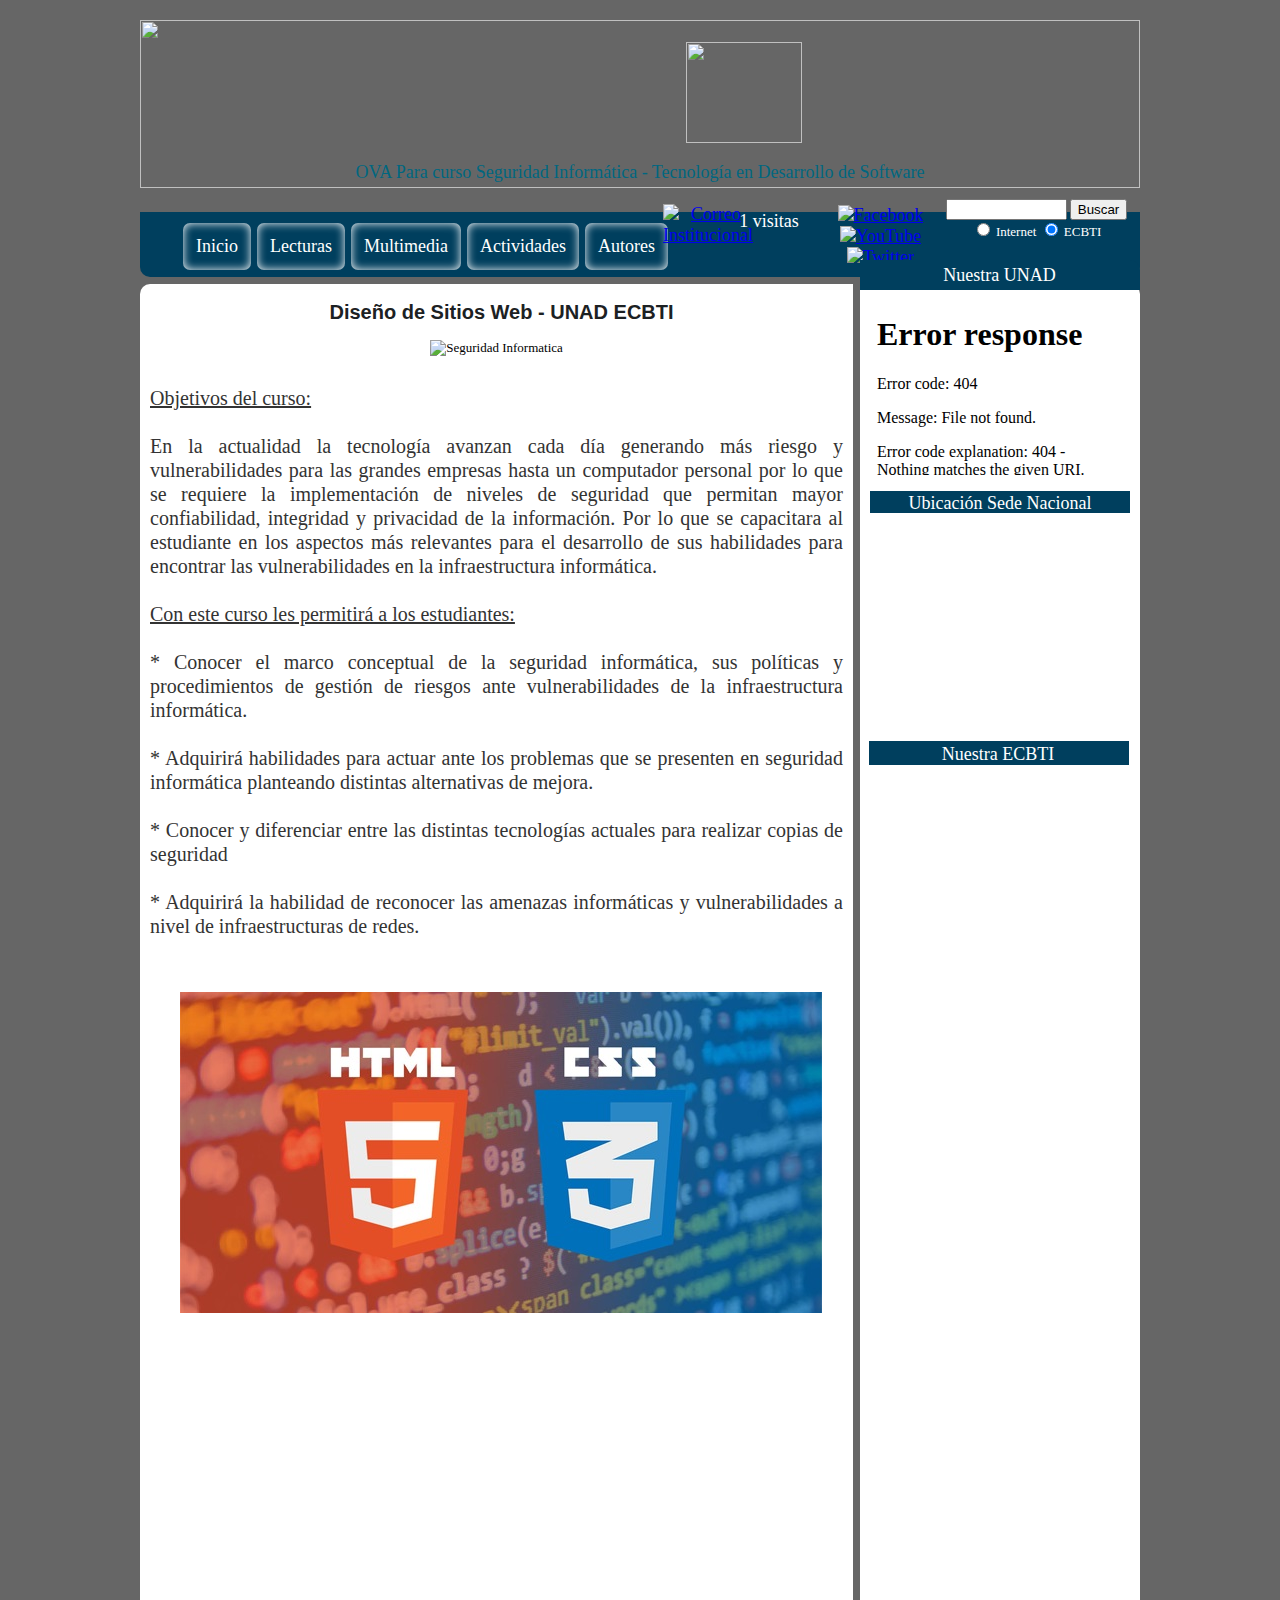
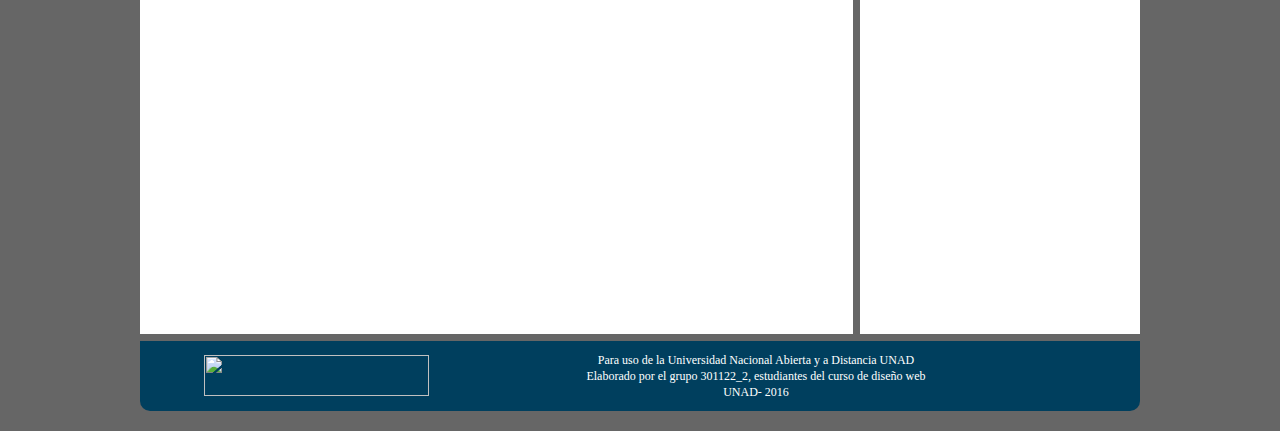
==== index.html @ d59bdd33 "Update index.html" ====
<!DOCTYPE html>
<html lang="es" class"no-js">
    <!-- comentario  -->
    <head>
 		<meta charset="UTF-8">
        <meta content="mauricio perdomo" name="author"/>
        <meta content="Pagina de curso de Disenos de Sitios Web" name="description" />
        <meta content="EDUCACION, UNAD, INGENIERIA, SISTEMAS, DISENO, OVA, CURSO, WEB" name="keywords" />
        <link href="favicon.ico" rel="shortcut icon" type="image/x-icon" />
        <title>SITIOS WEB</title>
        <link rel="stylesheet" href="css/normalize.css">
        <link href='http://fonts.googleapis.com/css?family=arial' rel='stylesheet' type='text/css'>
        <link rel="stylesheet" href="css/style.css">
     </head>
    <body>	
        <Div id="contenidos">
            <header>
                <div id="apDiv1"><img src="img/banner.jpg" width="1000" height="168">
                  <div id="apDiv24">OVA Para curso Seguridad Informática - Tecnología en Desarrollo de Software</div>
              </div>
            </header>
        	<p>&nbsp;</p>
   			<p>&nbsp;</p>
            <p>&nbsp;</p>
    		<nav>
              <ul class="menu">
                <li><a href="index.html" class="menu">Inicio</a></li>
                <li><a href="lecturas.html" class="menu">Lecturas</a></li>
                <li><a href="multimedia.html" class="menu">Multimedia</a></li>
                <li><a href="actividades.html" class="menu">Actividades</a>
                  <ul>
                        <li><a href="actividades.html" class="menu">Guias de Actividades</a></li> 
                        <li><a href="sub2actividades.html" class="menu">Problemas eticos de la seguridad informatica</a></li>
                        <li><a href="sub3actividades.html" class="menu">Terminologia informatica</a></li>
                 </ul>

                </li>
                <li><a href="autores.html" class="menu">Autores</a></li>
                <div id="apDiv19">
                <center>
                	<div id="cuentavisitas"></div>
						<script>yu=function(id){return document.getElementById(id);}
							if(localStorage){
							if(localStorage['visitas']==undefined){
							localStorage['visitas']=0;
							}var n=parseInt(localStorage['visitas']);localStorage['visitas']=1+n;
							var num=localStorage['visitas'];
							var mensaje=num + " visitas";
							 yu('cuentavisitas').innerHTML=mensaje;}
                        </script>
                </center></div>
                <div id="apDiv4"><a id="l1" target="_blank" rel="nofollow" href="https://www.facebook.com/Universidad-Nacional-Abierta-y-a-Distancia-UNAD-285790428108305/"><img title="Facebook"border="0" src="img/facebook_aqu_32.png" alt="Facebook" /></a><a href="https://www.youtube.com/user/universidadunad" target="_blank"><img src="img/youtube.png" alt="YouTube" title="Twitter" border="0" /></a><span class="nsb_container"><a href="https://twitter.com/UniversidadUNAD" target="_blank"><img src="img/twitter_aqu_32.png" class="menu" title="Twitter" border="0" /></a></span></div> 
              </ul>
                 <div id="apDiv3">    
               	   <form method="get" action="http://www.google.es/search">
                    <input type="hidden" name="ie" value="UTF-8" />
                    <input type="hidden" name="oe" value="UTF-8" />
                    <input type="text" id="s" name="q" value="" size="12" />
                    <font size=-1>
                    <input type="submit"  id="x" name="btnG" value="Buscar" />
                    <input type="hidden" name="domains" value="https://estudios.unad.edu.co/ingenieria-de-sistemas" />
                    <br />
                    <input type="radio" name="sitesearch" value="" />
                    <font color="white"> Internet</font>
                    <input type="radio" name="sitesearch" value="https://estudios.unad.edu.co/ingenieria-de-sistemas" checked="checked" />
                    <font color="white"> ECBTI </font>
                   </form>
                </div>
             </nav>
            <div id="apDiv14"><a href="https://campus0a.unad.edu.co/campus0/login/index.php" target="_blank"><img src="img/campus.png" width="116" height="101"></a>				
            </div>
    <section>
    <h2>Diseño de Sitios Web - UNAD ECBTI</h2>
    <div id="apDiv20"><a href="https://informacion.unad.edu.co/correo" target="_blank"><img src="img/rss_aqu_32.png" class="menu" title="Correo Institucional" border="0" /></a></div>
                <article>
                    <figure>
                        <img src="img/Seguridad-Informatica.jpg" alt="Seguridad Informatica">
                  	</figure>
                    <p>
			    <u>Objetivos del curso:</u><br><br>
			    
                       En la actualidad la tecnología avanzan cada día generando más riesgo y vulnerabilidades para las grandes empresas hasta un computador personal  por lo que se requiere la 

		                   implementación de niveles de seguridad que permitan mayor confiabilidad, integridad y privacidad de la información. Por lo que se capacitara al estudiante en 
		                   los aspectos más relevantes para el desarrollo de sus habilidades para encontrar las vulnerabilidades en la infraestructura informática.<br> <br>
			    <u>Con este curso les permitirá a los estudiantes:</u><br><br>
			    
			    * Conocer el marco conceptual de la seguridad informática, sus políticas y procedimientos de gestión de riesgos ante vulnerabilidades de la infraestructura informática.<br><br>

			    * Adquirirá habilidades para actuar ante los problemas que se presenten en seguridad informática planteando distintas alternativas de mejora.<br><br>

			    * Conocer y diferenciar entre las distintas tecnologías actuales para realizar copias de seguridad<br><br>

			    * Adquirirá la habilidad de reconocer las amenazas informáticas y vulnerabilidades a nivel de infraestructuras de redes.<br><br>
                         
			  <figure>
                             <center><img src="img/objetivoscurso.jpg" alt = "Objetivos del curso"></center>
                          </figure>
			
			</p>
      			</article>
    </section>
    <aside> 
                <div id="apDiv5">
                <div id="apDiv11">Nuestra UNAD</div>
                </div>
                <div id="apDiv6"><span style="text-align: justify;">
                <iframe src='js/slider.html' width='260' height='180' frameborder='0'></iframe>    
                </span>
      			</div>
              	<div id="apDiv7">
                <div id="apDiv12">Ubicación Sede Nacional</div>
      			</div>
      			<div id="apDiv8"><iframe src="https://www.google.com/maps/embed?pb=!1m14!1m8!1m3!1d15908.191419159031!2d-74.0975768!3d4.5854329!3m2!1i1024!2i768!4f13.1!3m3!1m2!1s0x0%3A0xc1c38a35fe03bf87!2sUNAD+UNIVERSIDAD+NACIONAL+ABIERTA+Sede+Jos%C3%A9+Celestino+Mutis!5e0!3m2!1ses!2sco!4v1475599261440" width="260" height="180" frameborder="0" style="border:0" allowfullscreen></iframe></div>
              <div id="apDiv15"></div>
              <div id="apDiv16">Nuestra ECBTI</div>
      <div id="apDiv18"><iframe width="260" height="180" src="https://www.youtube.com/embed/Z-rfSPH3ZQA" frameborder="0" allowfullscreen></iframe></div>
    	</aside>
		<Footer>
          <div id="apDiv25">Para uso de la Universidad Nacional Abierta y a Distancia UNAD</div>
          <div id="apDiv26">Elaborado por el grupo 301122_2, estudiantes del curso de diseño web</div>
		  <div id="apDiv13"><img src="img/logoUNADgrisInferior.png" width="225" height="41"></div>
		  <div id="apDiv27">UNAD- 2016</div>
    	</Footer>
   </body>
    <script src="js/modernizr.js"></script>   
    <script src="js/prefixfree.min.js"></script>
    <script src="js/jquery-2.1.1.js"></script>   
</html>
---- css/style.css ----
/*font-family: 'Shadows Into Light', cursive;
 font-family: 'Indie Flower', cursive;
*/
            #apDiv1 {
	position: absolute;
	width: 1000px;
	height: 168px;
	z-index: 1;
	border-radius: 10px 10px 0px 0px;
            }
            #apDiv2 {
	position: absolute;
	width: 518px;
	height: 21px;
	z-index: 1;
	left: -2px;
	top: 126px;
	background-color: #FFFFFF;
	border-radius: 20px 20px 20px 20px;
		            }
            #apDiv3 {
	position: absolute;
	width: 251px;
	height: 50px;
	z-index: 1;
	top: 179px;
	left: 771px;
            }
            #apDiv4 {
	position: absolute;
	width: 123px;
	height: 34px;
	z-index: 1;
	left: 679px;
	top: 185px;
            }
            #apDiv5 {
	position: absolute;
	width: 280px;
	height: 30px;
	z-index: 1;
	left: 720px;
	top: 240px;
	background-color: #003f5e;
	border-radius: 0px 10px 0px 0px;
	text-align: center;
	color: #FFFFFF;
	font-weight: bold;
	font-size: 18px;
	clip: rect(auto,auto,auto,auto);
            }
            #apDiv6 {
	position: absolute;
	width: 200px;
	height: 115px;
	z-index: 1;
	left: 729px;
	top: 275px;
            }
            #apDiv7 {
	position: absolute;
	width: 260px;
	height: 22px;
	z-index: 1;
	left: 730px;
	top: 471px;
	background-color: #003f5e;
	text-align: center;
	color: #FFF;
	font-weight: bold;
	font-size: 16px;
            }
            #apDiv8 {
	position: absolute;
	width: 259px;
	height: 200px;
	z-index: 1;
	left: 731px;
	top: 503px;
            }
            #apDiv9 {
	position: absolute;
	width: 33px;
	height: 35px;
	z-index: 1;
	left: 206px;
	top: -223px;
            }
            #apDiv10 {
            position: absolute;
            width: 713px;
            height: 39px;
            z-index: 2;
            left: -1px;
            top: 206px;
            }
        strong {
}
div {
	text-align: center;
}
        div {
	font-size: 18px;
}
        .class body nav .menu #apDiv3 form {
	font-size: 12px;
}
        form {
	font-size: 12px;
}
        #apDiv11 {
	position: absolute;
	width: 257px;
	height: 31px;
	z-index: 1;
	left: 11px;
	top: 5px;
	font-weight: normal;
	bottom: -1px;
}
        #apDiv12 {
	position: absolute;
	width: 260px;
	height: 24px;
	z-index: 1;
	left: 0px;
	top: 2px;
	font-weight: normal;
	bottom: -1px;
}
        #apDiv13 {
	position: absolute;
	width: 225px;
	height: 41px;
	z-index: 2;
	left: 64px;
	top: 1935px;
}
        #apDiv14 {
	position: absolute;
	width: 98px;
	height: 68px;
	z-index: 3;
	left: 546px;
	top: 22px;
	border-radius: 0px 0px 0px 0px;
}
        #apDiv15 {
	position: absolute;
	width: 260px;
	height: 24px;
	z-index: 4;
	left: 729px;
	top: 721px;
	background-color: #003f5e;
}
        #apDiv16 {
	position: absolute;
	width: 260px;
	height: 24px;
	z-index: 5;
	left: 728px;
	top: 724px;
	color: #FFF;
	font-size: 18px;
	font-weight: normal;
}
        #apDiv17 {
	position: absolute;
	width: 260px;
	height: 78px;
	z-index: 6;
	left: 730px;
	top: 885px;
}
        #apDiv18 {
	position: absolute;
	width: 200px;
	height: 115px;
	z-index: 7;
	left: 729px;
	top: 752px;
}
        #apDiv19 {
	position: absolute;
	width: 138px;
	height: 43px;
	z-index: 8;
	left: 560px;
	top: 191px;
	color: #FFFFFF;
}
        #apDiv20 {
	position: absolute;
	width: 39px;
	height: 18px;
	z-index: 9;
	left: 523px;
	top: 184px;
}
        .class body section article p {
	font-weight: bold;
}
        #apDiv21 {
	position: absolute;
	width: 200px;
	height: 115px;
	z-index: 10;
	left: 272px;
	top: 745px;
}
        #apDiv22 {	position: absolute;
	width: 200px;
	height: 115px;
	z-index: 10;
	left: 320px;
	top: 751px;
}
        #apDiv23 {
	position: absolute;
	width: 669px;
	height: 51px;
	z-index: 10;
	left: 308px;
	top: 975px;
}
        #apDiv24 {
	position: absolute;
	width: 650px;
	height: 21px;
	z-index: 1;
	left: 175px;
	top: 142px;
	color: #006680;
	border-top-color: #006680;
}
        #apDiv25 {

	position: absolute;
	width: 360px;
	height: 30px;
	z-index: 10;
	left: 436px;
	top: 1933px;
	font-size: 12px;
	color: #FFF;
}
        #apDiv26 {
	position: absolute;
	width: 576px;
	height: 26px;
	z-index: 11;
	left: 328px;
	top: 1949px;
	font-size: 12px;
	color: #FFF;
}
        #apDiv27 {
	position: absolute;
	width: 200px;
	height: 31px;
	z-index: 12;
	font-size: 12px;
	color: #FFF;
	left: 516px;
	top: 1965px;
}
#contenidos{
	width: 1000px;
	height: auto;
	margin: auto;
	position: relative;
	color: #000;
}
#sonido{
	width: 720px; 
	position: relative;
}
/*ETIQUETAS*/

body{

background-repeat: no-repeat;
background-size: 60px;
background-color: #666;

}

#bodyact{
	background-repeat: no-repeat;
position: absolute;
margin: 0;
padding: 0;
background-color: #666;



}
h1{
	font-family: Arial, Helvetica, sans-serif;
	color: white;
	margin-left: 10px;
	font-size: 60px;
	text-align: center;
}
h2{
	font-family: Arial, Helvetica, sans-serif;
	color: #1C2123;
	margin-left: 10px;
	font-size: 20px;
	text-align: center;
	border-top: #006680;
}
h3{
	font-family: Arial, Helvetica, sans-serif;
	;
	color: white;
	font-size: 11px;
	text-align: center;
}
header{
	width: 1000px;
	height: 120 px;
	background: rgba(255, 255, 255, 10,70);
}
nav{
	width: 1000px;
	height: 65px;
	background: #003f5e;
	border-radius: 0px 0px 10px 10px;
	color: #006680;
}
ul{
margin: auto;
padding-top: 4px;
}
li{
	float: left;
	list-style-type: none;
	padding: 13px;
	background: #003f5e;
	margin: 3px;
	border-radius: 7px;
	box-shadow: inset 0px 0px 10px white;
	margin-top: 7px;
}
section{
	width: 713px;
	background: white;
	height: 1650px;
	float: left;
	margin-top: 7px;
	border-radius: 10px 0px 0px 0px;
}

}
section2{
	width: 1000px;
	background: white;
	height: 1650px;
	float: left;
	margin-top: 7px;
	border-radius: 10px 10px 0px 0px;
}
aside{
	width: 280px;
	background: white;
	height: 1650px;
	float: left;
	margin-left: 7px;
	margin-top: 7px;
	border-radius: 0px 10px 0px 0px;
}


footer{
	width: 1000px;
	height: 70px;
	background: #003f5e;
	float: left;
	margin-top: 7px;
	border-radius: 0px 0px 10px 10px;
	margin-bottom: 20px;
	font-size: 12px;
	text-align: center;
}

p{

	font-size: 15px;
	font-weight: bolder;
	line-height: 24px;
	padding: 10px;
	text-align: justify;
}


/*CLASES*/
.ancho_menu_home{width: 900px;}
.ancho_menu_paginas{width: 970px;}
.menu:link{
	color: #FFF;
	text-decoration: none;
}
.menu:visited{
	color: #FFF;
	text-decoration: none;
}
.menu:hover{
	color: #FF6600;
	text-decoration: none;
	/*text-shadow: 0 0 13px white;*/
}
.menu:active{
	color: #003F5E;
	text-decoration: none;
}

.menu li:hover ul { 

       display: block;
       position:absolute;
       padding:0;
       margin: -16px;
       margin-top: 10px;
       width: 10px;
       float:none;
}

.menu li ul {

	display: none;
	position: absolute;
	min-width: 130px;

}

/*SEUDO CLASES*/

p {
	font-size: 20px;
	font-weight: normal;
	color: #333;
}


/*actividades*/
#act1
{
	background:;
	width: 685px;
	height: 120px;
	margin-left: 14px;
    margin-top: 10px;


}

#act2
{
	background: #FFFFFF;
	 width: 685px;
	height: 125px;
	margin-left: 14px;
	margin-top: 10px;
}
#pact2
{
	font-family:'Shadows Into Light', cursive;
	font-size: 15px;
	text-align: left;
	margin-bottom: 3px;


}

#subact2
{
	background: #FFFFFF;
	 width: 685px;
	height: 125px;
	margin-left: 14px;
	margin-top: 10px;
}

#form2
{
	font-family:'Shadows Into Light', cursive;
	font-size: 15px;
	text-align: left;
	margin-bottom: 3px;


}

#subact3
{
	background: #FFFFFF;
	 width: 685px;
	height: 125px;
	margin-left: 14px;
	margin-top: 10px;
}

#form3
{
	font-family:'Shadows Into Light', cursive;
	font-size: 15px;
	text-align: left;
	margin-bottom: 3px;


}

#act3
{
background:#FFFF00;
	width: 685px;
	height: 100px;
	margin-left: 14px;
	margin-top: 40px;
	border-radius: 5px;



}
#pcon1
{
	font-family:'Shadows Into Light', cursive;
	font-size: 15px;
	text-align: left;
	position: relative;
	
}
#pcon2
{
	font-family:'Shadows Into Light', cursive;
	font-size: 15px;
	text-align: left;
	position:relative;
	
}

#act4
{
	background: #FFFF00;
	width: 685px;
	height: 100px;
	margin-left: 14px;
	margin-top: 10px;
	border-radius: 5px;

}

#pcon3 
{
	
	font-family:'Shadows Into Light', cursive;
	font-size: 15px;
	text-align: left;
	position:relative;
}
#pcon4
{
	font-family:'Shadows Into Light', cursive;
	font-size: 15px;
	text-align: left;
	position:relative;

}
#act5
{
	background: #FFFF00;
	width: 685px;
	height: 100px;
	margin-left: 14px;
	margin-top: 10px;
	border-radius: 5px;
	}

#pcon5
{
	font-family:'Shadows Into Light', cursive;
	font-size: 15px;
	text-align: left;
	position:relative;
}
#pcon6
{
	font-family:'Shadows Into Light', cursive;
	font-size: 15px;
	text-align: left;
	position:relative;
}

#sec6
{
	background: ;
	width: 685px;
	height: 192px;
	margin-top: 15px;
	margin-left: 14px;
}

#act7
{
	background: ;
	width:680px;
	height: 90px;
	margin-top: 15px;
	margin-left: 14px;
}
/*autores*/
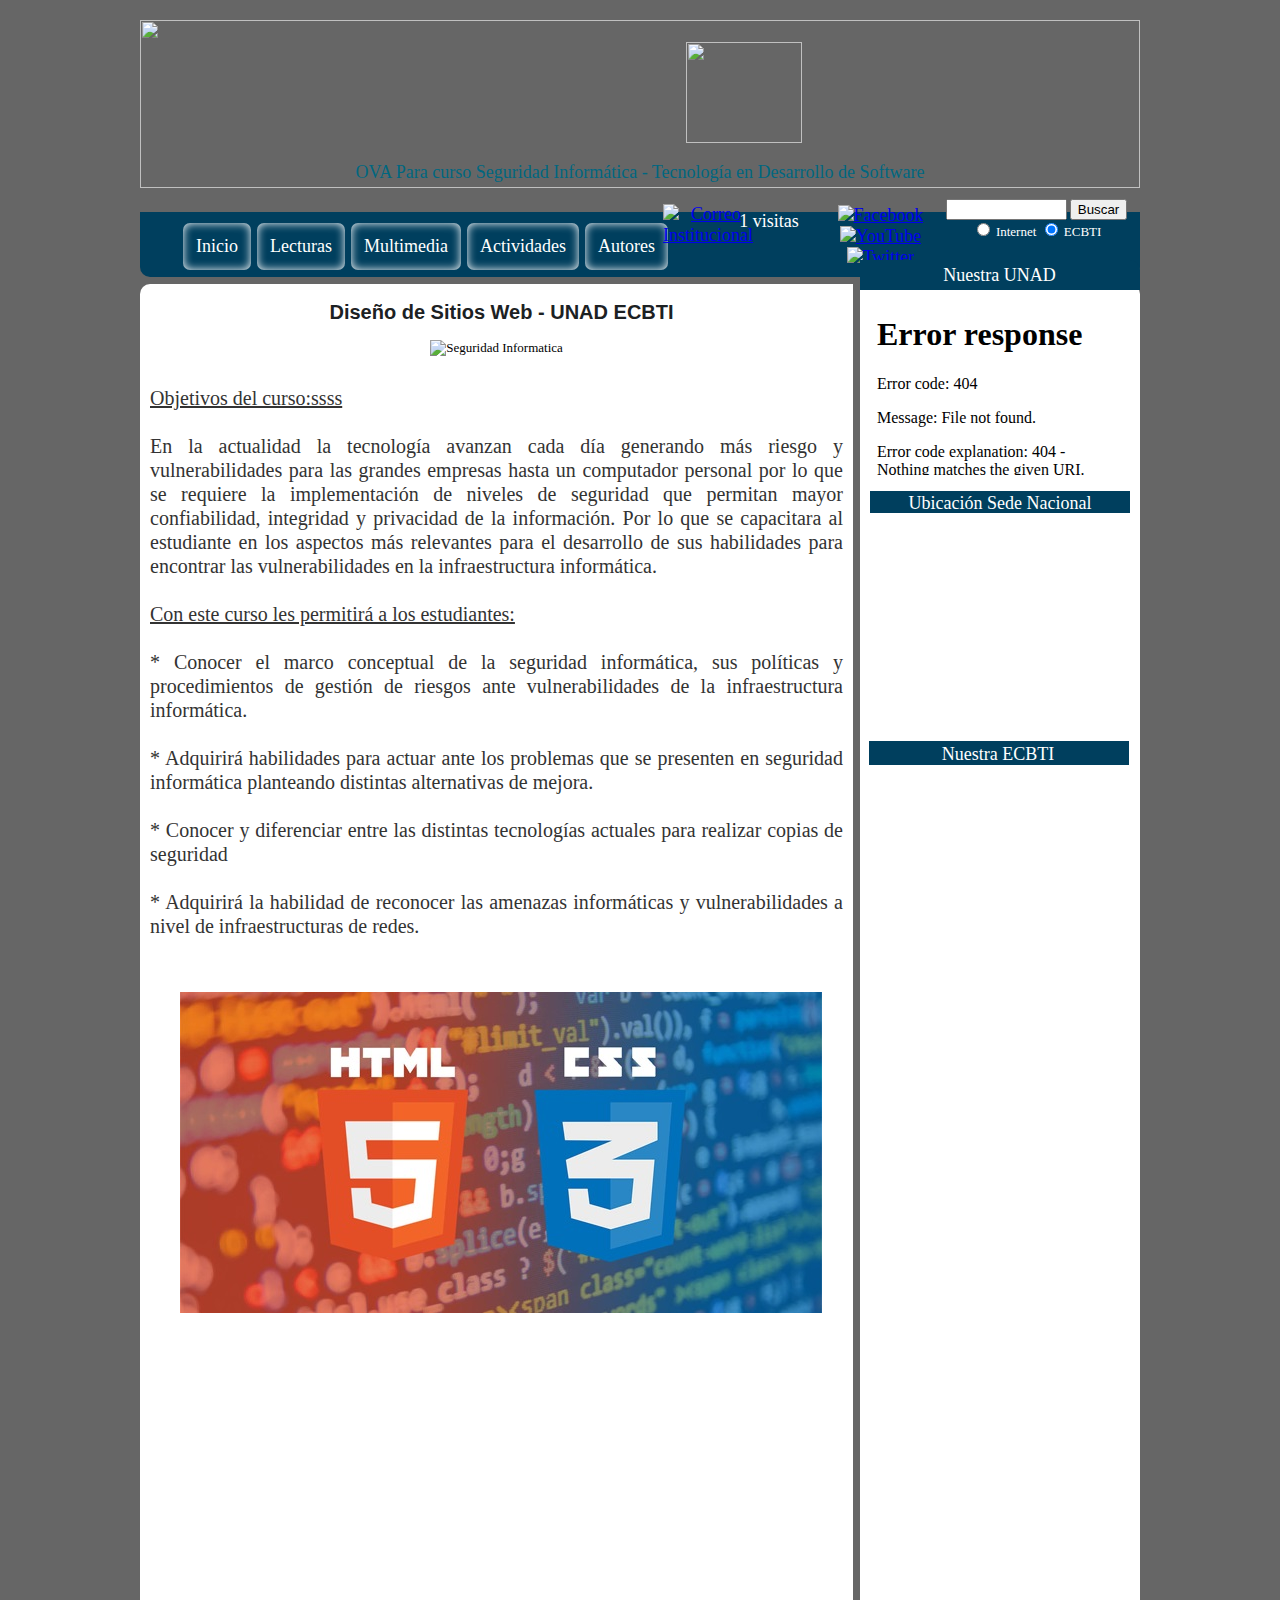
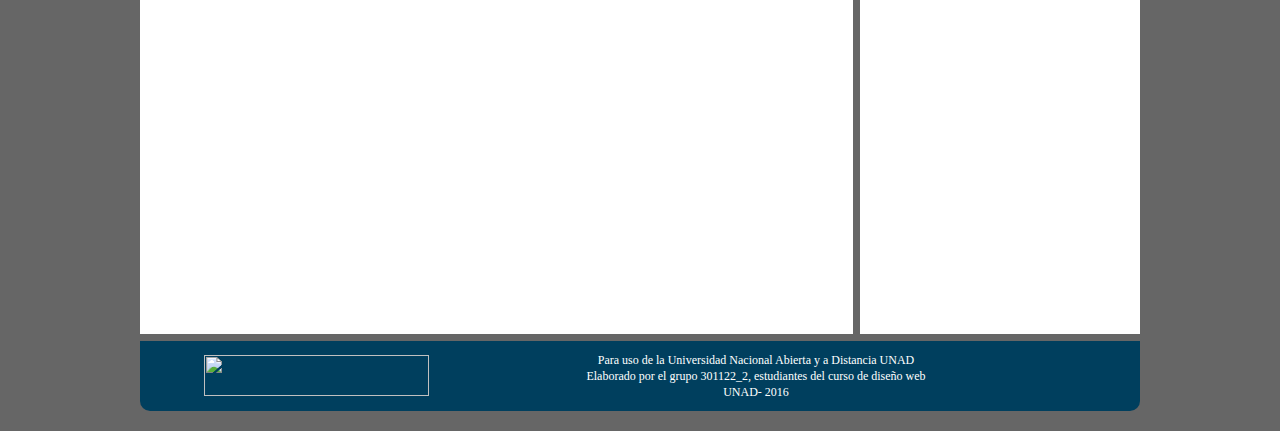
==== commit 17394b44: "Update index.html" ====
--- a/index.html
+++ b/index.html
@@ -77,7 +77,7 @@
                         <img src="img/Seguridad-Informatica.jpg" alt="Seguridad Informatica">
                   	</figure>
                     <p>
-			    <u>Objetivos del curso:</u><br><br>
+			    <u>Objetivos del curso:ssss</u><br><br>
 			    
                        En la actualidad la tecnología avanzan cada día generando más riesgo y vulnerabilidades para las grandes empresas hasta un computador personal  por lo que se requiere la 
 
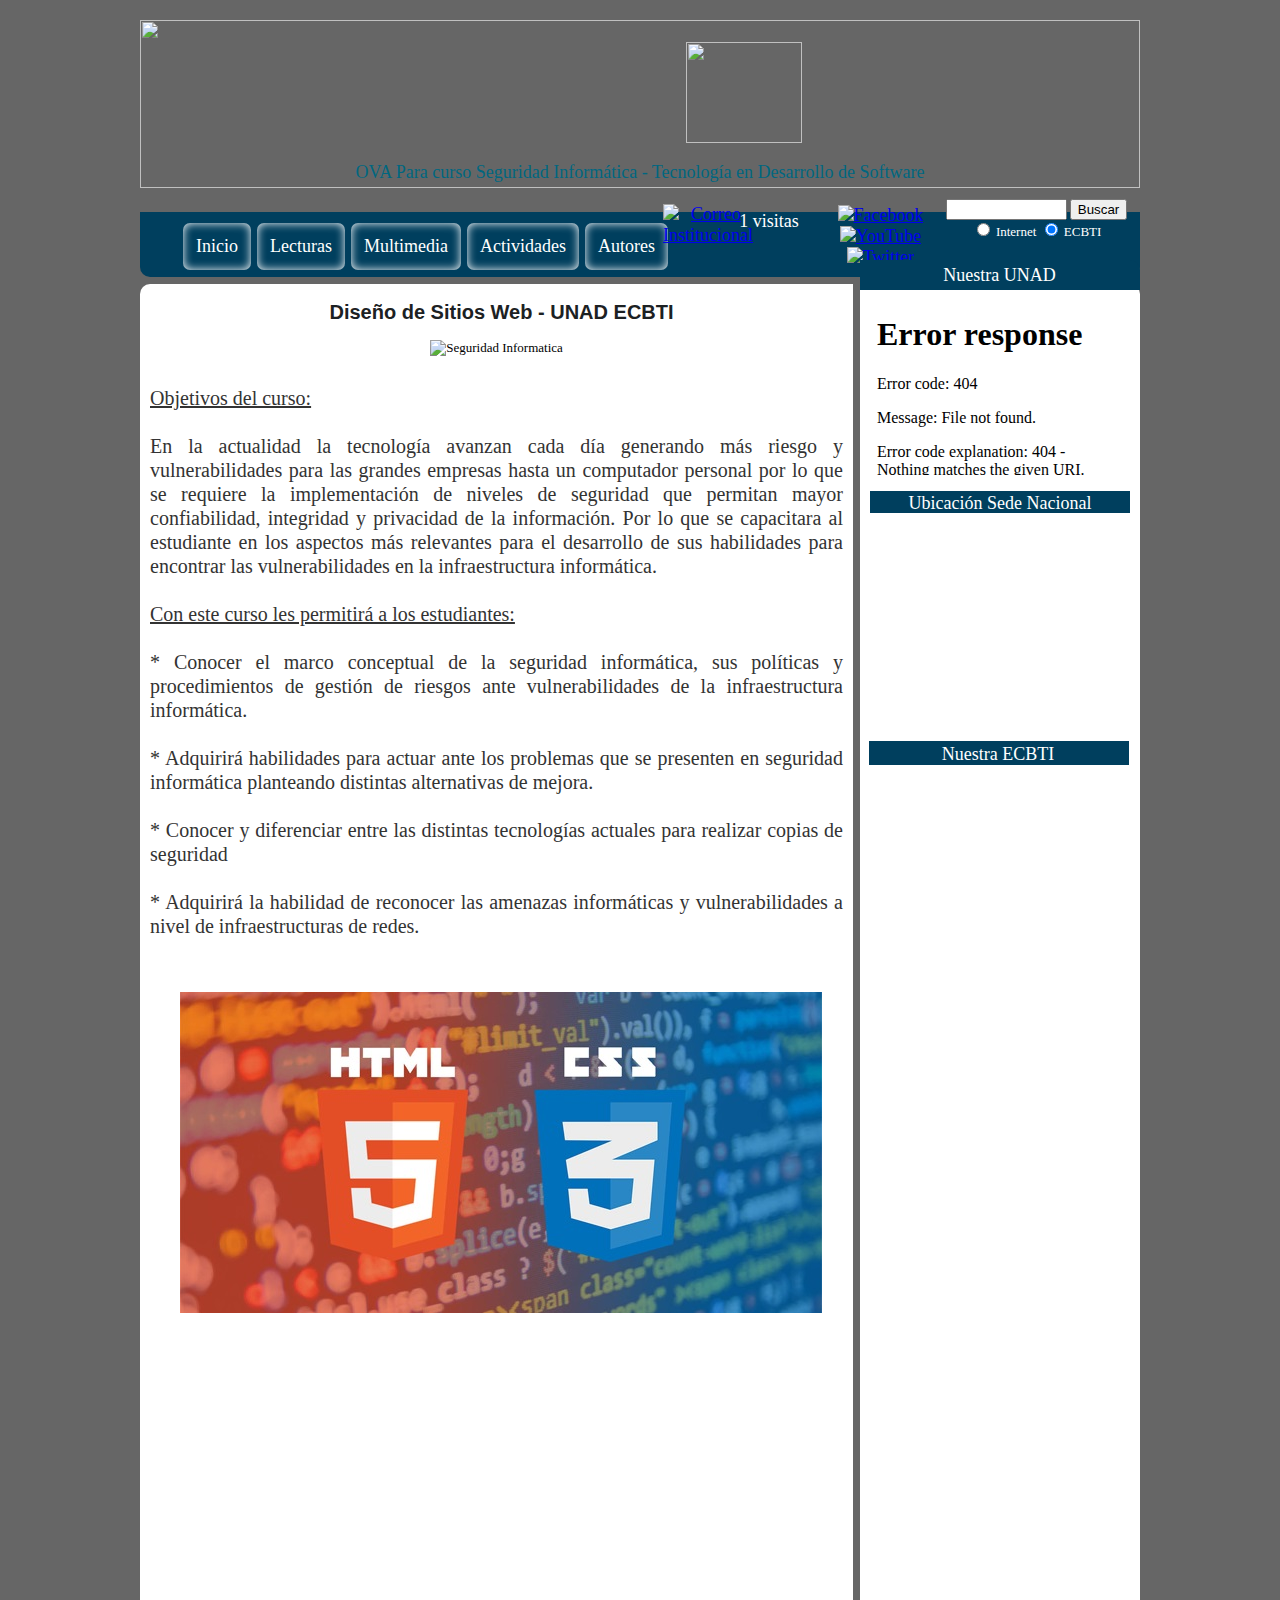
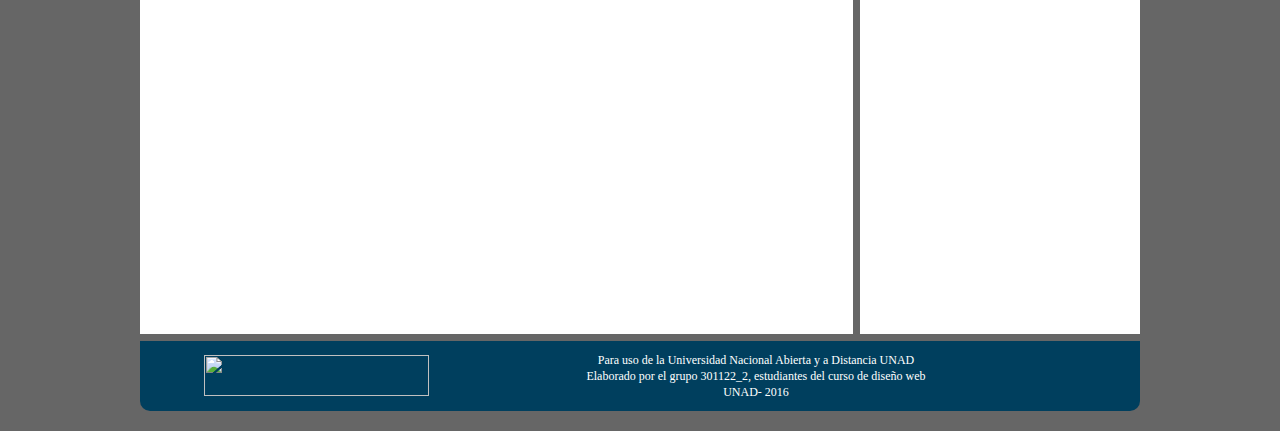
==== commit 9b2c71ba: "Update index.html" ====
--- a/index.html
+++ b/index.html
@@ -74,10 +74,10 @@
     <div id="apDiv20"><a href="https://informacion.unad.edu.co/correo" target="_blank"><img src="img/rss_aqu_32.png" class="menu" title="Correo Institucional" border="0" /></a></div>
                 <article>
                     <figure>
-                        <img src="img/Seguridad-Informatica.jpg" alt="Seguridad Informatica">
+                        <img src="img/seguridadinformatica.jpg" alt="Seguridad Informatica">
                   	</figure>
                     <p>
-			    <u>Objetivos del curso:ssss</u><br><br>
+			    <u>Objetivos del curso:</u><br><br>
 			    
                        En la actualidad la tecnología avanzan cada día generando más riesgo y vulnerabilidades para las grandes empresas hasta un computador personal  por lo que se requiere la 
 
@@ -96,9 +96,11 @@
 			  <figure>
                              <center><img src="img/objetivoscurso.jpg" alt = "Objetivos del curso"></center>
                           </figure>
+			  
 			
 			</p>
       			</article>
+	    
     </section>
     <aside> 
                 <div id="apDiv5">
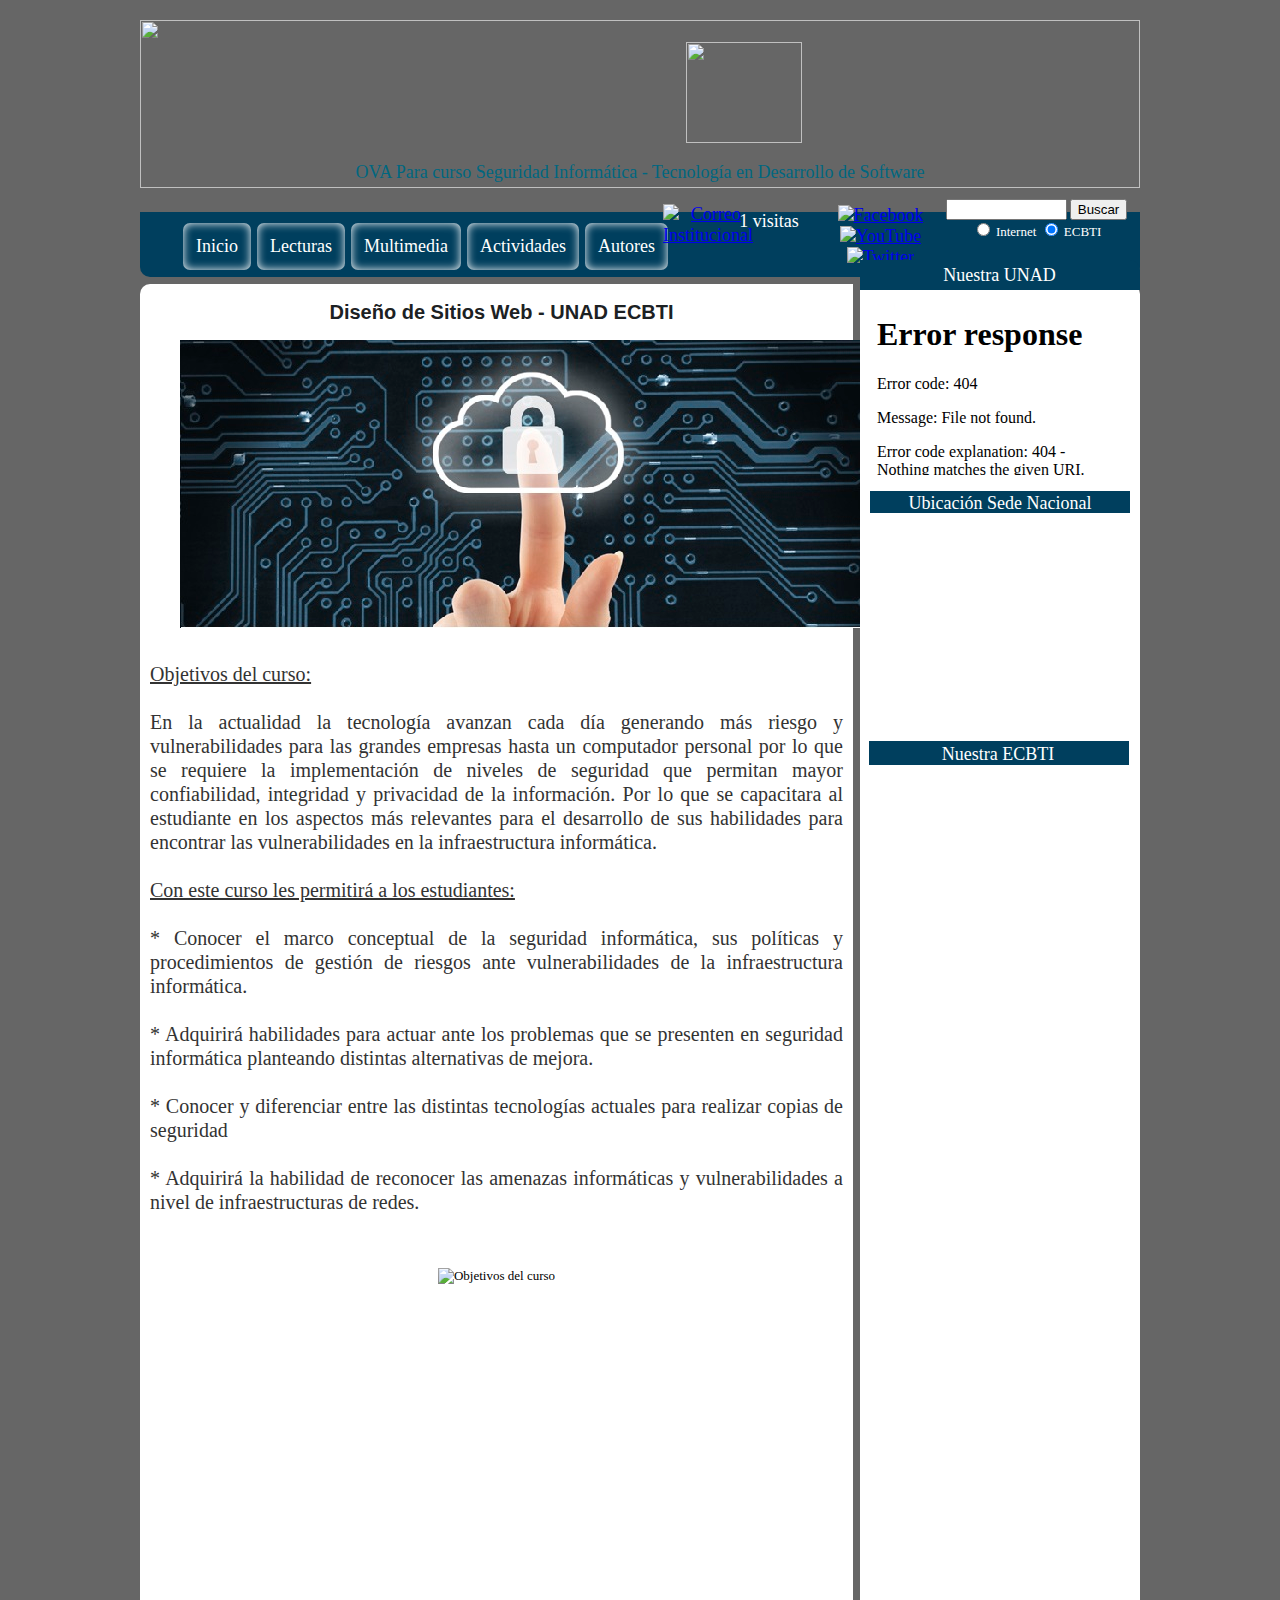
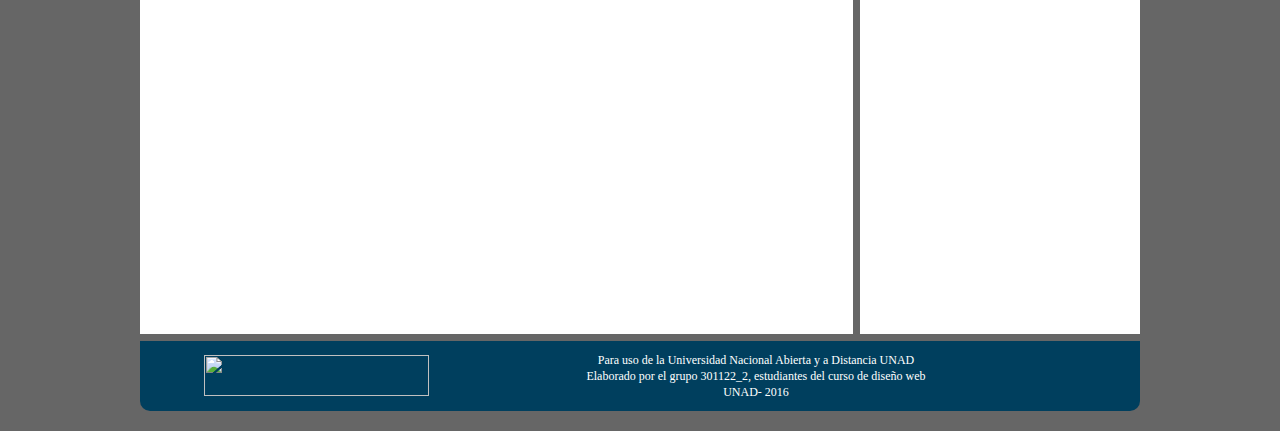
==== commit 703554d0: "Update index.html" ====
--- a/index.html
+++ b/index.html
@@ -74,8 +74,8 @@
     <div id="apDiv20"><a href="https://informacion.unad.edu.co/correo" target="_blank"><img src="img/rss_aqu_32.png" class="menu" title="Correo Institucional" border="0" /></a></div>
                 <article>
                     <figure>
-                        <img src="img/seguridadinformatica.jpg" alt="Seguridad Informatica">
-                  	</figure>
+                        <center><img src="img/seguridadinformatica.jpg" alt="Seguridad Informatica"></center>
+                    </figure>
                     <p>
 			    <u>Objetivos del curso:</u><br><br>
 			    
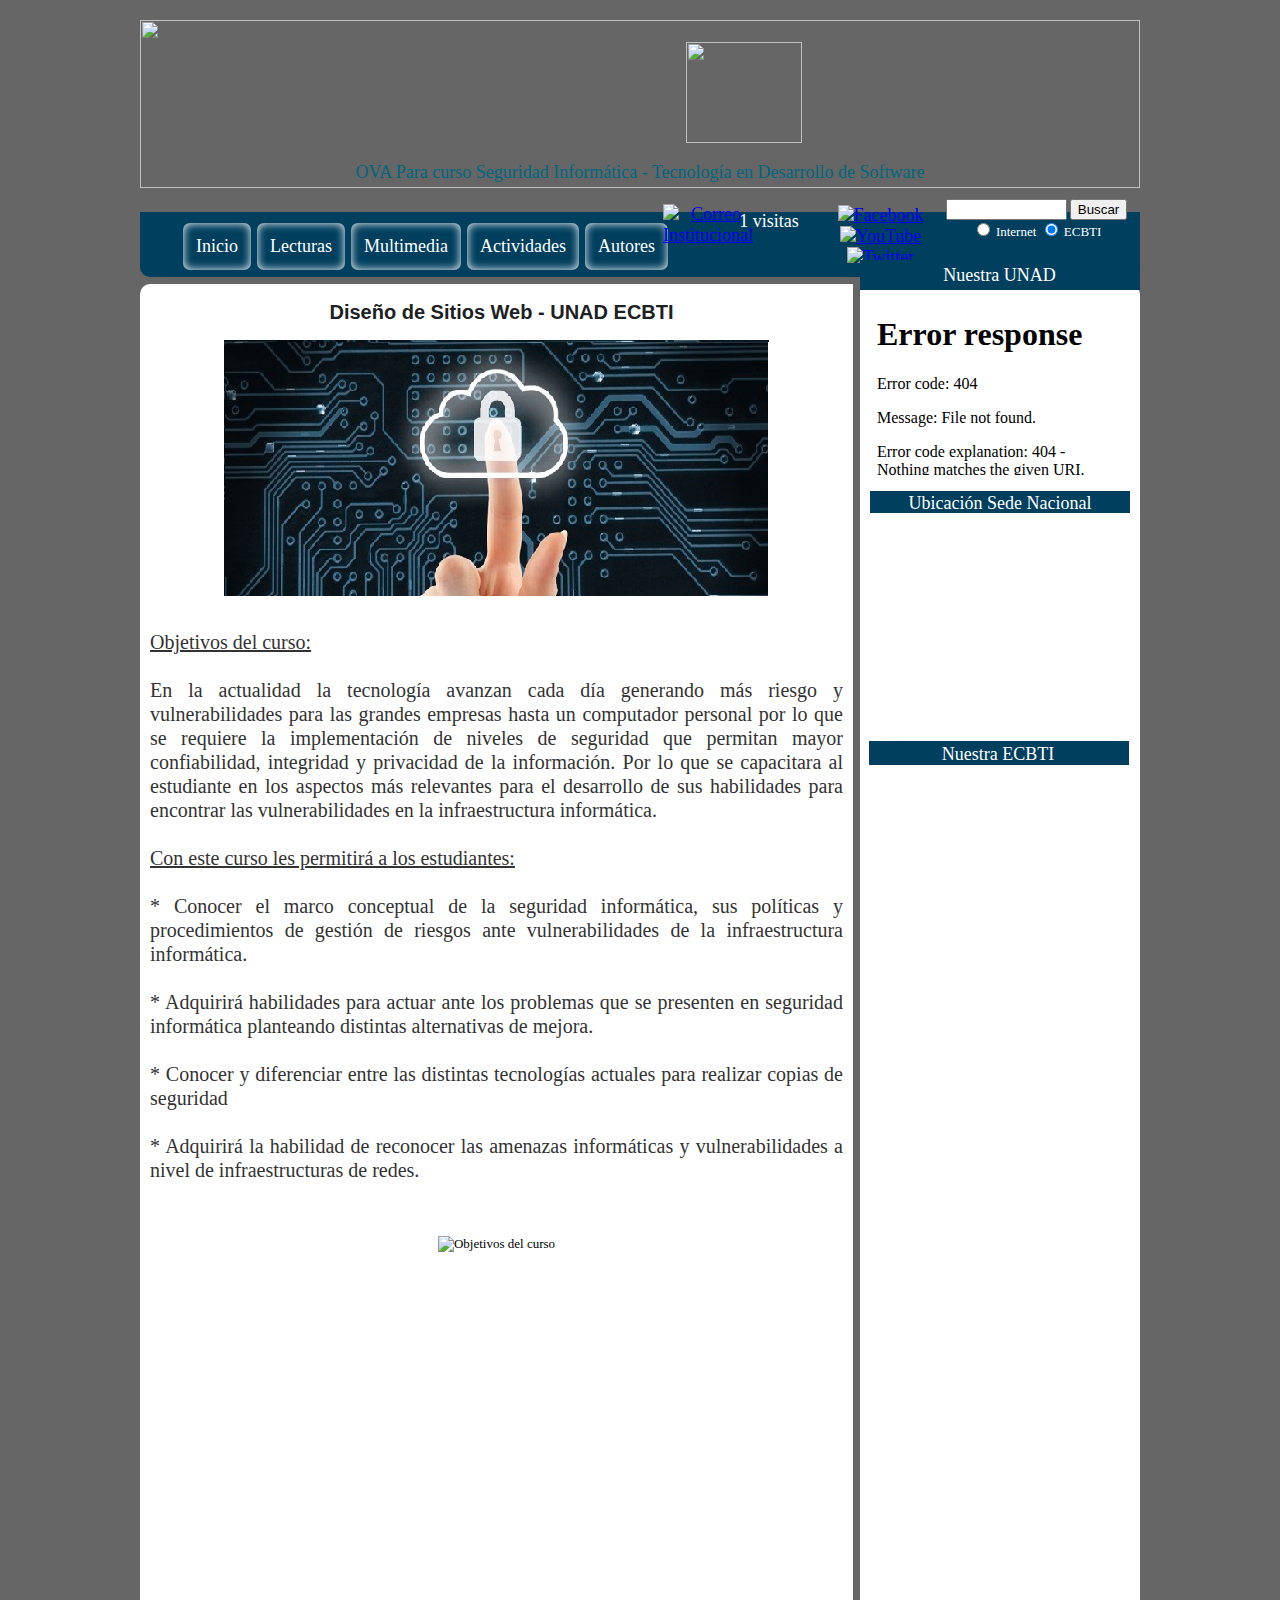
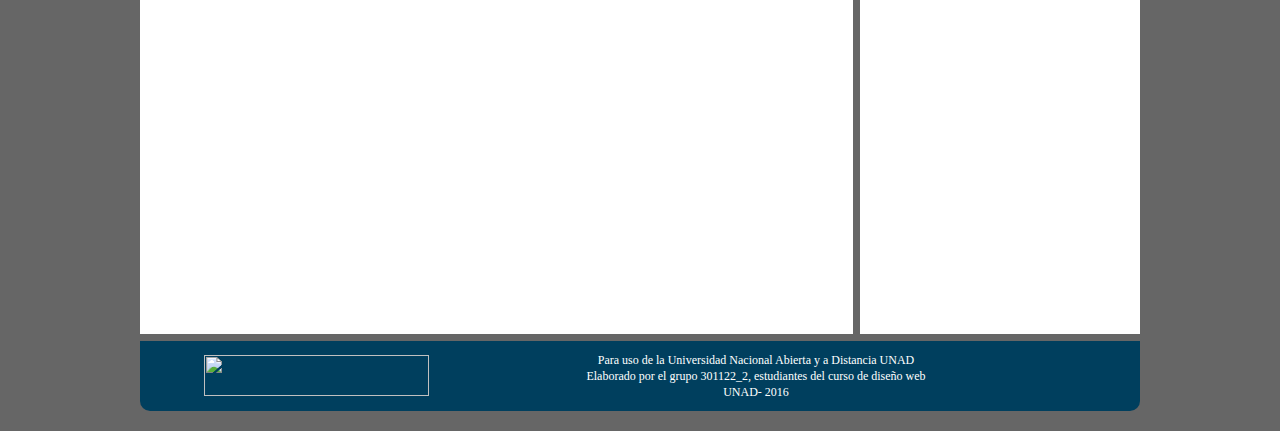
==== commit 669d3c65: "Update index.html" ====
--- a/index.html
+++ b/index.html
@@ -74,8 +74,9 @@
     <div id="apDiv20"><a href="https://informacion.unad.edu.co/correo" target="_blank"><img src="img/rss_aqu_32.png" class="menu" title="Correo Institucional" border="0" /></a></div>
                 <article>
                     <figure>
-                        <center><img src="img/seguridadinformatica.jpg" alt="Seguridad Informatica"></center>
+                        <center><img src="img/seguridadinformatica.jpg" alt="seguridad informatica"></center>
                     </figure>
+			
                     <p>
 			    <u>Objetivos del curso:</u><br><br>
 			    
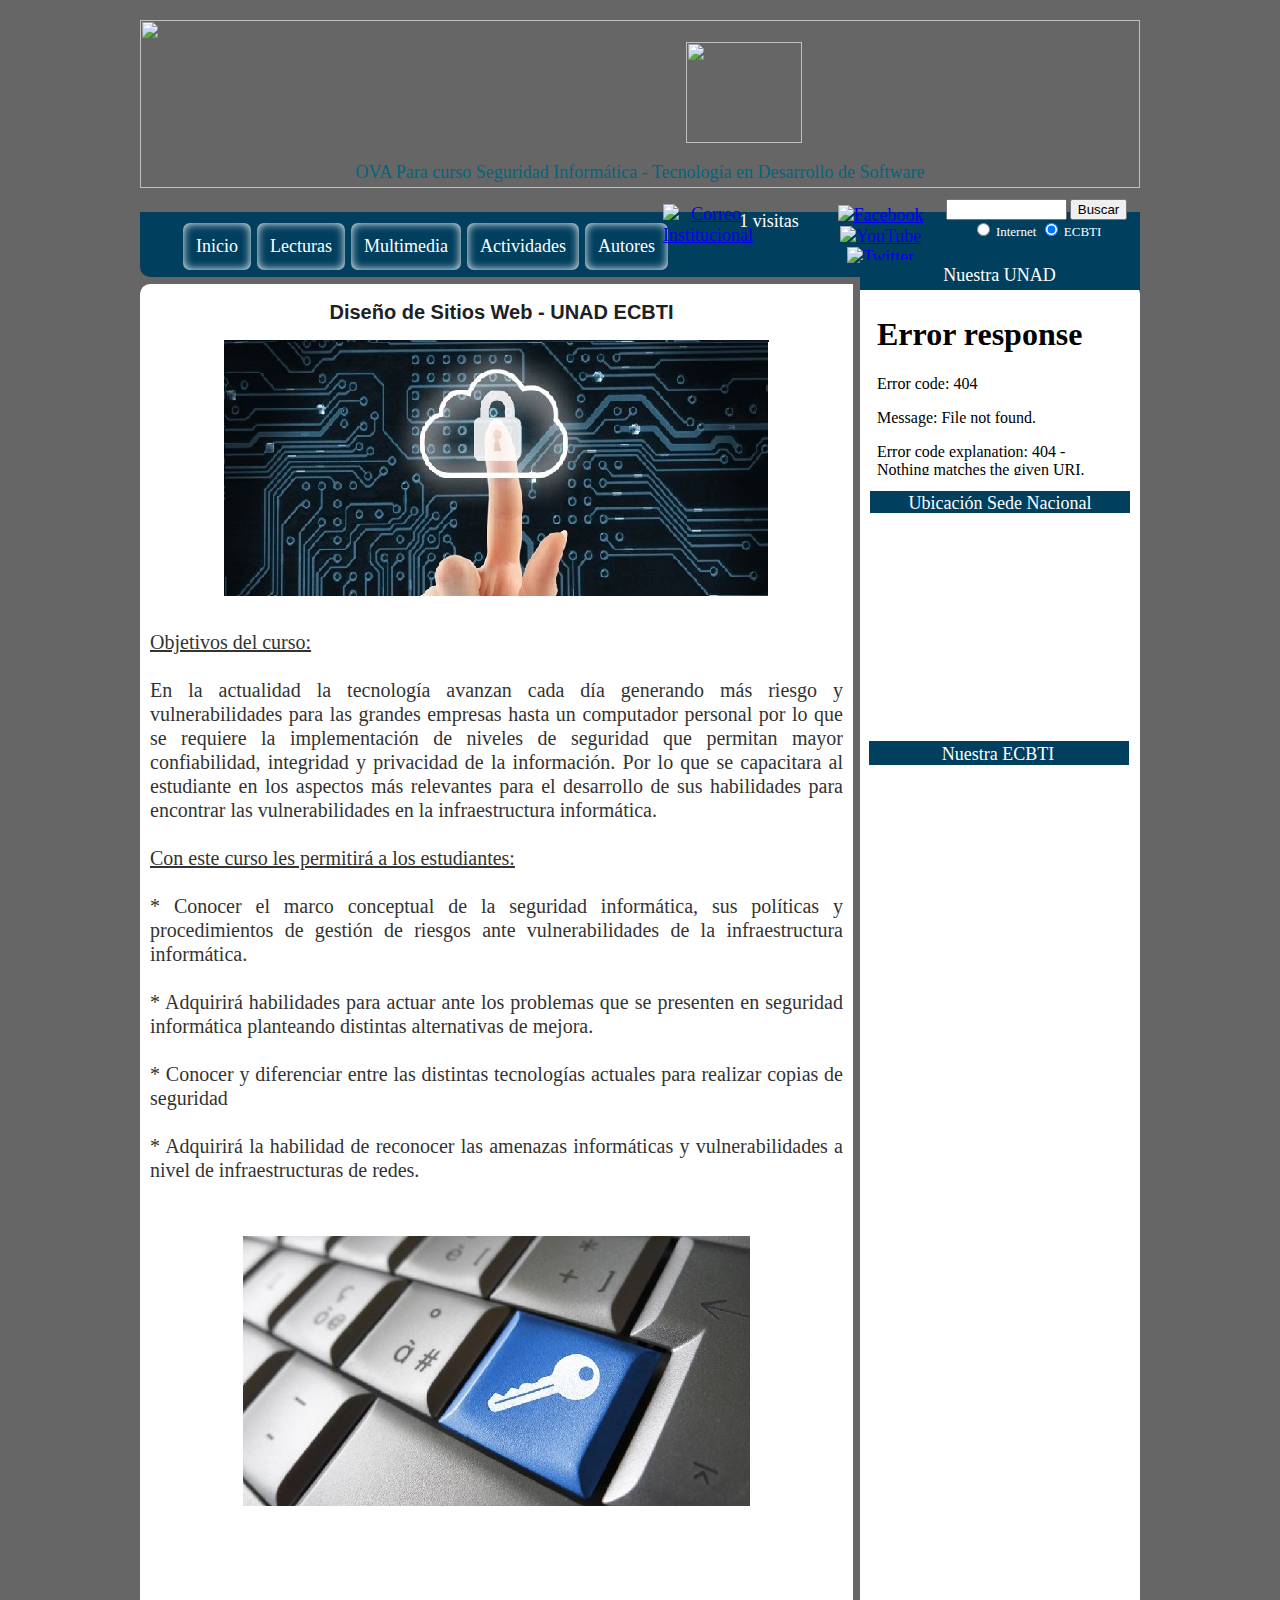
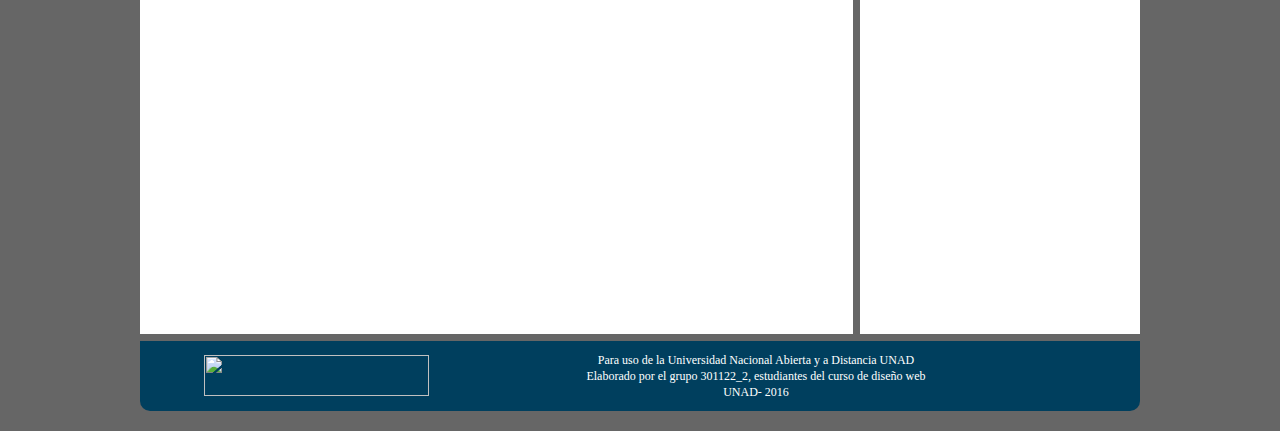
==== commit 67fc23a1: "Update index.html" ====
--- a/index.html
+++ b/index.html
@@ -95,7 +95,7 @@
 			    * Adquirirá la habilidad de reconocer las amenazas informáticas y vulnerabilidades a nivel de infraestructuras de redes.<br><br>
                          
 			  <figure>
-                             <center><img src="img/objetivoscurso.jpg" alt = "Objetivos del curso"></center>
+                             <center><img src="img/objetivoscurso.jpg" alt = "objetivos del curso"></center>
                           </figure>
 			  
 			
